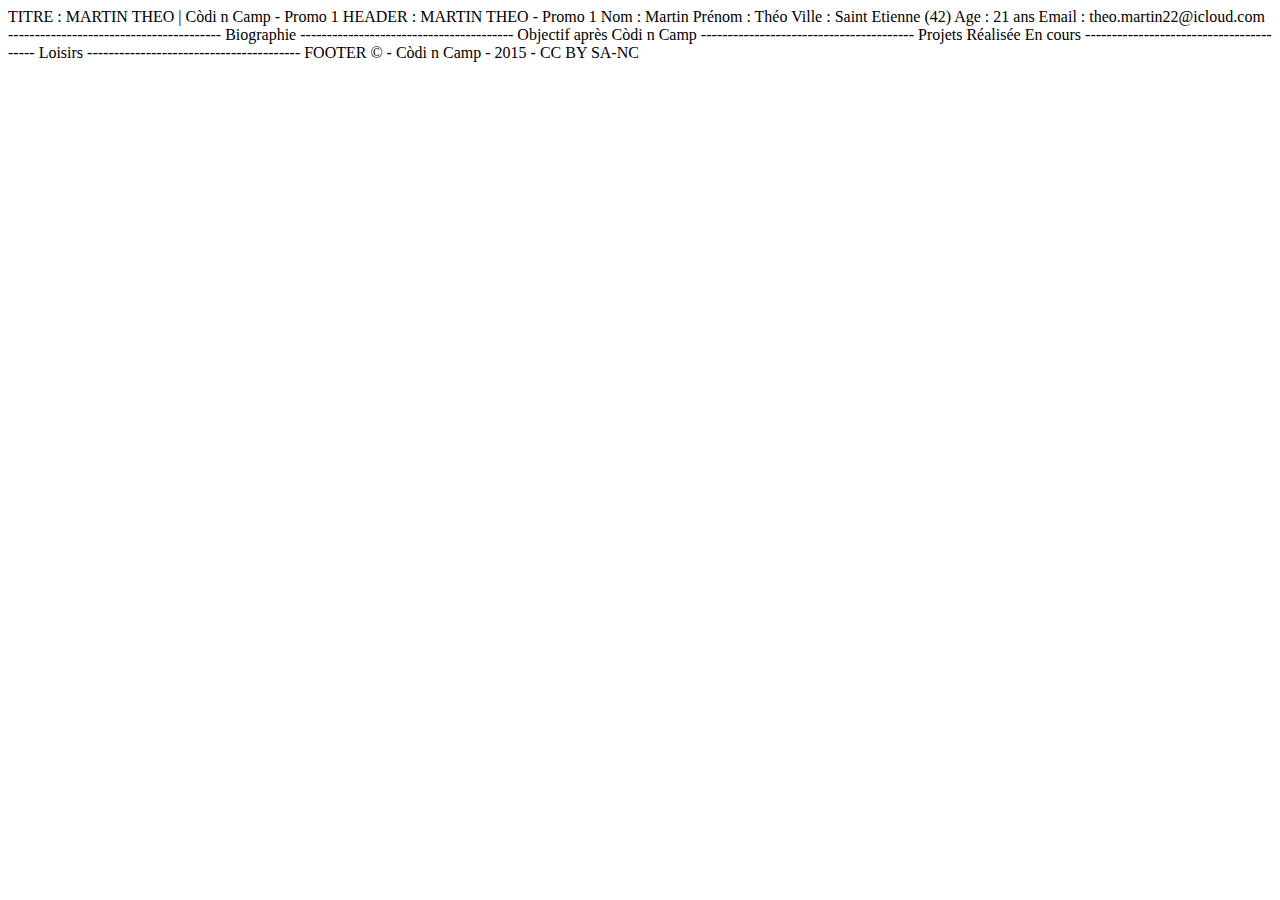
==== index.html @ 4a78bbf5 "Création du fichier index.html pour ma fiche." ====
<!DOCTYPE html>
TITRE : MARTIN THEO | Còdi n Camp - Promo 1

HEADER : MARTIN THEO - Promo 1

Nom : Martin

Prénom : Théo

Ville : Saint Etienne (42)

Age : 21 ans

Email : theo.martin22@icloud.com

----------------------------------------

Biographie

----------------------------------------

Objectif après Còdi n Camp

----------------------------------------

Projets

	Réalisée

	En cours

----------------------------------------

Loisirs
----------------------------------------

FOOTER © - Còdi n Camp - 2015 - CC BY SA-NC
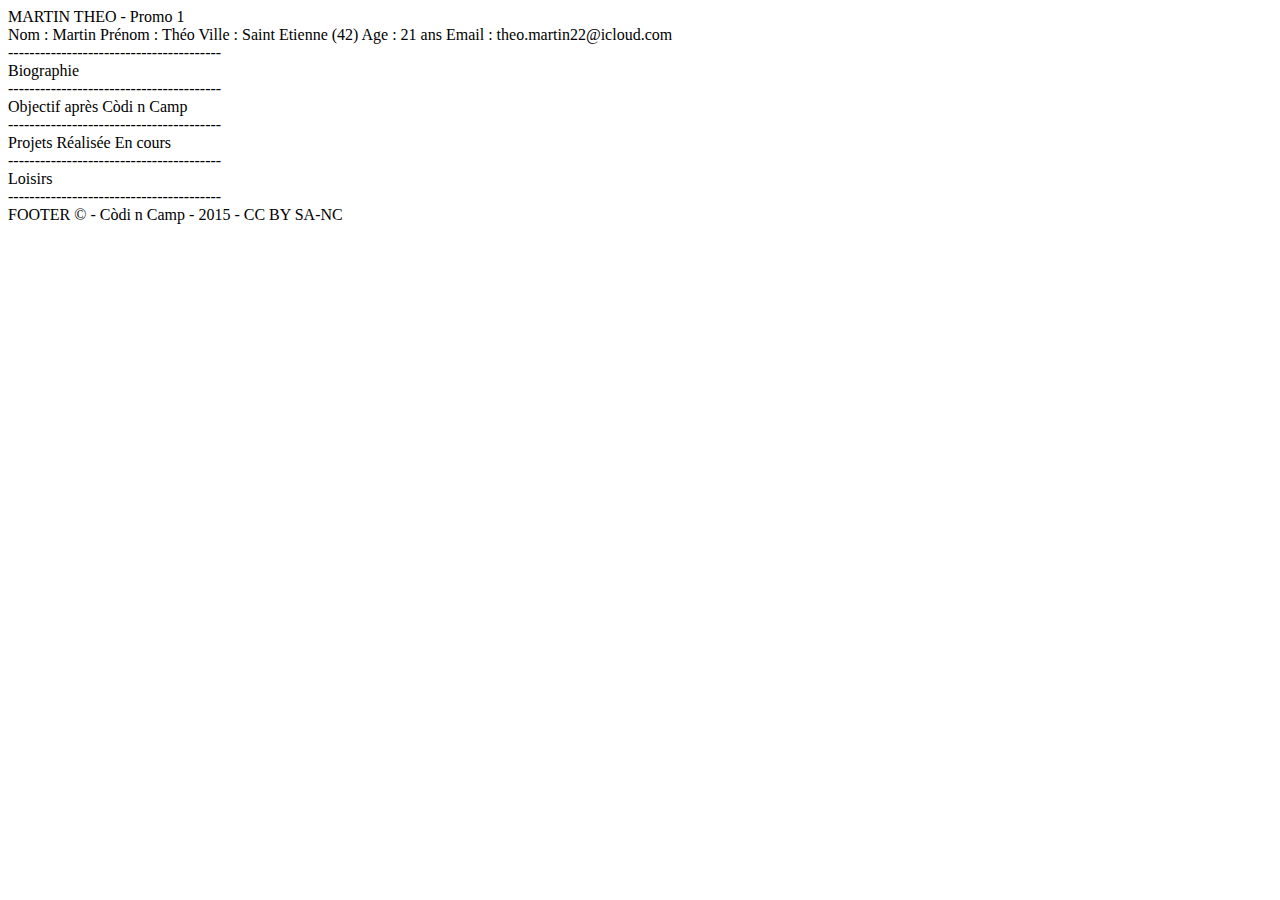
==== commit 6723cc8f: "Modification de index.html" ====
--- a/index.html
+++ b/index.html
@@ -1,8 +1,13 @@
 <!DOCTYPE html>
-TITRE : MARTIN THEO | Còdi n Camp - Promo 1
+<html>
+<head>
+	<meta charset="utf-8" />
+	<title>MARTIN THEO | Còdi n Camp - Promo 1</title>
+</head>
 
-HEADER : MARTIN THEO - Promo 1
+<header>MARTIN THEO - Promo 1</header>
 
+<section>
 Nom : Martin
 
 Prénom : Théo
@@ -12,26 +17,27 @@
 Age : 21 ans
 
 Email : theo.martin22@icloud.com
-
+</section>
 ----------------------------------------
-
+<section>
 Biographie
-
+</section>
 ----------------------------------------
-
+<section>
 Objectif après Còdi n Camp
-
+</section>
 ----------------------------------------
-
+<section>
 Projets
 
 	Réalisée
 
 	En cours
-
+</section>
 ----------------------------------------
-
+<section>
 Loisirs
+</section>
 ----------------------------------------
-
-FOOTER © - Còdi n Camp - 2015 - CC BY SA-NC
+	<footer>FOOTER © - Còdi n Camp - 2015 - CC BY SA-NC</footer>
+</html>
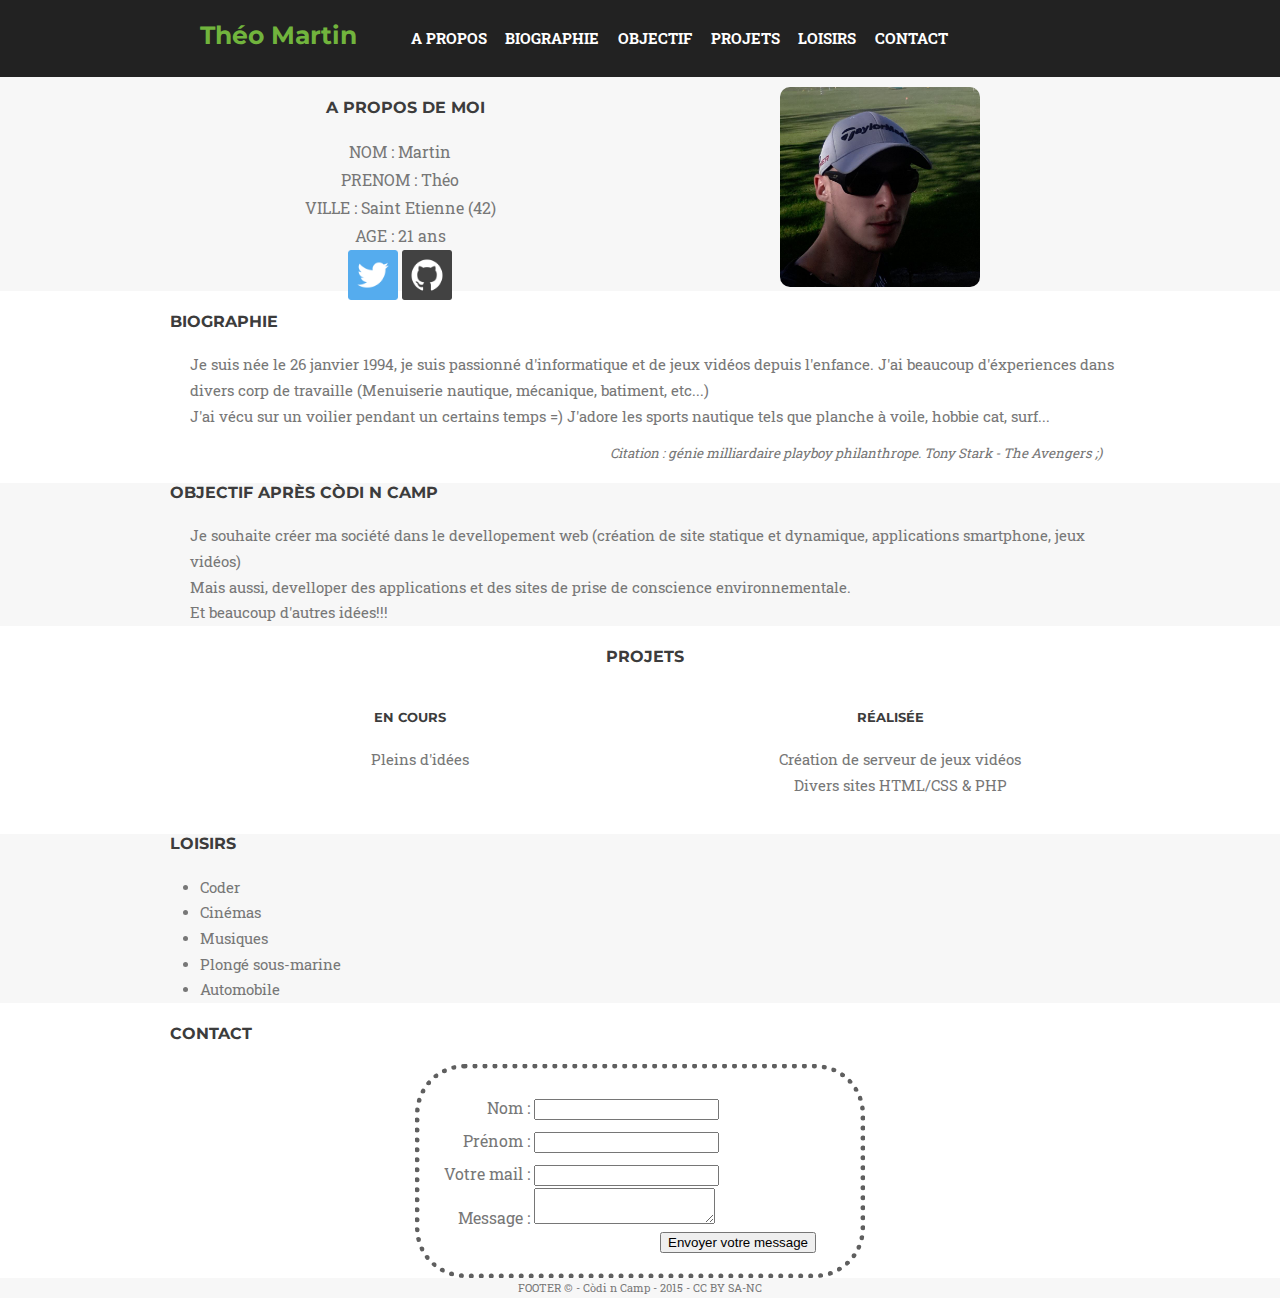
==== commit 6a8f33d6: "modification html et css , ajout des icon et de la photo de profil" ====
--- a/index.html
+++ b/index.html
@@ -1,43 +1,138 @@
 <!DOCTYPE html>
 <html>
+
 <head>
-	<meta charset="utf-8" />
-	<title>MARTIN THEO | Còdi n Camp - Promo 1</title>
+    <meta charset="utf-8" />
+    <title>MARTIN THEO | Còdi n Camp - Promo 1</title>
+    <link rel="stylesheet" href="stylesheet.css">
+    <link href="https://fonts.googleapis.com/css?family=Montserrat:400,700" rel="stylesheet" type="text/css">
+    <link href="https://fonts.googleapis.com/css?family=Roboto+Slab:400,100,300,700" rel="stylesheet" type="text/css">
+    <link rel="stylesheet" href="https://maxcdn.bootstrapcdn.com/font-awesome/4.5.0/css/font-awesome.min.css">
 </head>
 
-<header>MARTIN THEO - Promo 1</header>
+<header>
+  <div>
+    <nav>
+      <span>Théo Martin</span>
+        <ul id="menu_horizontal">
+          <li><a href="#apropos">A propos</a></li>
+          <li><a href="#bio">Biographie</a></li>
+          <li><a href="#obj">Objectif</a></li>
+          <li><a href="#projet">Projets</a></li>
+          <li><a href="#loisir">Loisirs</a></li>
+          <li><a href="#contact">Contact</a></li>
+        </ul>
+    </nav>
+  </div>
+</header>
 
-<section>
-Nom : Martin
+<!-- Section à propos -->
+  <section id="about", class="grey-bg container">
+    <div class="raw">
+      <div class="left">
+        <h4 id="apropos">A propos de moi</h4>
+        <label>NOM : Martin</label><br>
+        <label>PRENOM : Théo</label><br>
+        <label>VILLE : Saint Etienne (42)</label><br>
+        <label>AGE : 21 ans</label><br>
+        <label><a href="https://github.com/ExoHyb"><img src="img/twitter_icon.png" alt="Twitter Icon" height="50" width="50"/></a></label>
+        <label><a href="https://twitter.com/ExoHyb"><img src="img/github_icon.png" alt="Github Icon" height="50" width="50"/></a></label>
+      </div>
 
-Prénom : Théo
+      <div class="right">
+        <img id="phopro" src="img/tmartin.jpg" alt="Photo de profil"height="200" width="200"/>
+      </div>
+    </div>
+  </section>
 
-Ville : Saint Etienne (42)
+<!-- Section biographie -->
+  <section class="bio">
+    <div class="raw">
+      <h4 id="bio">Biographie</h4>
+        <p>Je suis née le 26 janvier 1994, je suis passionné d'informatique et de jeux vidéos depuis l'enfance. J'ai beaucoup d'éxperiences dans divers corp de travaille (Menuiserie nautique, mécanique, batiment, etc...)<br>
+        J'ai vécu sur un voilier pendant un certains temps =) J'adore les sports nautique tels que planche à voile, hobbie cat, surf...</p>
+        <cite>Citation : génie milliardaire playboy philanthrope. Tony Stark - The Avengers ;)</cite>
+    </div>
+  </section>
 
-Age : 21 ans
+<!-- Section objectif -->
+  <section class="obj grey-bg">
+    <div class="raw">
+      <h4 id="obj">Objectif après Còdi n Camp </h4>
+        <p>Je souhaite créer ma société dans le devellopement web (création de site statique et dynamique, applications smartphone, jeux vidéos)<br>
+        Mais aussi, develloper des applications et des sites de prise de conscience environnementale.<br>
+      Et beaucoup d'autres idées!!!</p>
+    </div>
+  </section>
 
-Email : theo.martin22@icloud.com
-</section>
-----------------------------------------
-<section>
-Biographie
-</section>
-----------------------------------------
-<section>
-Objectif après Còdi n Camp
-</section>
-----------------------------------------
-<section>
-Projets
+<!-- Section projets -->
+  <section class="projets">
+    <div class="raw">
+      <h4 id="projet">Projets</h4>
+      <div id="rea">
+          <h5>Réalisée</h5>
+          <ul>
+              <li>Création de serveur de jeux vidéos</li>
+              <li>Divers sites HTML/CSS & PHP</li>
+          </ul>
+        </div>
 
-	Réalisée
+        <div id="ec">
+          <h5>En cours</h5>
+          <ul>
+              <li>Pleins d'idées</li>
+          </ul>
+        </div>
+        </div>
+  </section>
 
-	En cours
-</section>
-----------------------------------------
-<section>
-Loisirs
-</section>
-----------------------------------------
-	<footer>FOOTER © - Còdi n Camp - 2015 - CC BY SA-NC</footer>
+<!-- Section loisirs -->
+  <section class="loisirs grey-bg">
+    <div class="raw">
+      <h4 id="loisir">Loisirs</h4>
+          <ul>
+              <li>Coder</li>
+              <li>Cinémas</li>
+              <li>Musiques</li>
+              <li>Plongé sous-marine</li>
+              <li>Automobile</li>
+          </ul>
+        </div>
+  </section>
+
+<!-- Section contact -->
+  <section class="contact">
+    <div class="raw">
+    <h4 id="contact">Contact</h4>
+    <form action="/back/contact" method="post" class="formu">
+      <input type="hidden" name="to" value="theo.martin22@icloud.com" />
+        <div>
+            <label class="align" for="nom">Nom :</label>
+            <input type="text" name="nom" />
+        </div>
+
+        <div>
+          <label class="align" for="prenom">Prénom :</label>
+          <input type="text" name="prenom" />
+        </div>
+
+        <div>
+            <label class="align" for="courriel">Votre mail :</label>
+            <input type="email" name="from" />
+        </div>
+
+        <div>
+            <label class="align" for="message">Message :</label>
+            <textarea name="body" id="message"></textarea>
+        </div>
+
+        <div class="button">
+            <button type="submit">Envoyer votre message</button>
+        </div>
+
+    </form>
+  </div>
+  </section>
+
+  <footer class="grey-bg">FOOTER © - Còdi n Camp - 2015 - CC BY SA-NC</footer>
 </html>
--- a/stylesheet.css
+++ b/stylesheet.css
@@ -0,0 +1,209 @@
+
+body {
+  margin: 0;
+}
+
+header {
+  font-size: 25px;
+  color: #71B43D;
+  background-color: #222;
+  padding-top: 20px;
+  padding-bottom: 25px;
+  margin-bottom: 0px;
+}
+
+h3 {
+  font-family: "Montserrat", "Helvetica Neue", Helvetica, Arial, sans-serif;
+}
+
+h4 {
+  font-family: "Montserrat", "Helvetica Neue", Helvetica, Arial, sans-serif;
+  color: #3C3C3C;
+  text-transform: uppercase;
+  margin-left: 10px;
+}
+
+h5 {
+  font-family: "Montserrat", "Helvetica Neue", Helvetica, Arial, sans-serif;
+  font-size: 13px;
+  color: #3C3C3C;
+  text-transform: uppercase;
+  margin-left: 20px;
+}
+
+.apropos {
+  padding-bottom: 15px;
+}
+
+span {
+  font-family: "Montserrat", "Helvetica Neue", Helvetica, Arial, sans-serif;
+  font-weight: bold;
+  margin-left: 200px;
+}
+
+.grey-bg {
+  background-color: #F7F7F7;
+}
+
+p, label {
+  color: #777777;
+  line-height: 1.75;
+  font-family: "Roboto Slab", "Helvetica Neue", Helvetica, Arial, sans-serif;
+}
+
+p {
+  line-height: 1.75;
+  font-size: 11pt;
+  margin-left: 30px;
+}
+
+ul {
+  color: #777777;
+  line-height: 1.75;
+  font-family: "Roboto Slab", "Helvetica Neue", Helvetica, Arial, sans-serif;
+  font-size: 11pt;
+}
+
+footer {
+  text-align: center;
+  color: #777;
+  font-size: 11px;
+  line-height: 1.75;
+  font-family: "Roboto Slab", "Helvetica Neue", Helvetica, Arial, sans-serif;
+}
+
+#menu_horizontal li {
+  display: inline;
+  padding: 0 0.5em;
+}
+
+#menu_horizontal {
+  list-style: none;
+  display: inline;
+}
+
+#menu_horizontal a {
+  color: white;
+  text-transform: uppercase;
+  text-decoration: none;
+  font-family: "Roboto Slab", "Helvetica Neue", Helvetica, Arial, sans-serif;
+  font-weight: bold;
+  font-size: 15px;
+}
+
+#menu_horizontal a:hover {
+  color: #71b43d;
+}
+
+.trombi img {
+  display: block;
+}
+
+.trombi li {
+    list-style: none;
+    text-decoration: none;
+    width: 150px;
+    height: 190px;
+    text-align: center;
+    float: left;
+    margin-right: 15px;
+}
+
+.trombi a {
+  text-decoration: none;
+}
+
+.galerie {
+  width: 960px;
+  margin: auto;
+}
+
+#about .right {
+  display: inline-block;
+  text-align: center;
+  width: 50%;
+}
+
+#about .left {
+  float: left;
+  width: 50%;
+  text-align: center;
+}
+
+section {
+    padding: 20 0;
+}
+
+.raw {
+  width: 960px;
+  margin: auto;
+}
+
+.zoomImage {
+  zoom: 150%;
+  -moz-transform: scale(2);
+}
+
+.formu {
+  width: 400px;
+  border: 5px dotted #5F5F5F;
+  border-radius: 50px;
+  margin: auto;
+  padding: 20px 20px 20px 20px;
+  margin-top: 20px;
+}
+
+.align {
+  display: inline-block;
+  width: 90px;
+  text-align: right;
+  padding-top: 5px;
+}
+
+.button {
+  margin-left: 220px;
+}
+
+#phopro {
+  border-radius: 10px;
+  margin-top: 10px;
+}
+
+.bio {
+  margin-top: 10px;
+}
+
+#projet {
+  text-align: center;
+}
+
+#rea {
+  display: inline-block;
+  width: 50%;
+  text-align: center;
+}
+
+#ec {
+  float: left;
+  width: 50%;
+  text-align: center;
+}
+
+#rea ul {
+  list-style: none;
+}
+
+#ec ul {
+  list-style: none;
+}
+
+li {
+  margin: 0;
+}
+
+cite {
+  margin-left: 450px;
+  color: #777777;
+  font-size: 10pt;
+  font-family: "Roboto Slab", "Helvetica Neue", Helvetica, Arial, sans-serif;
+}
